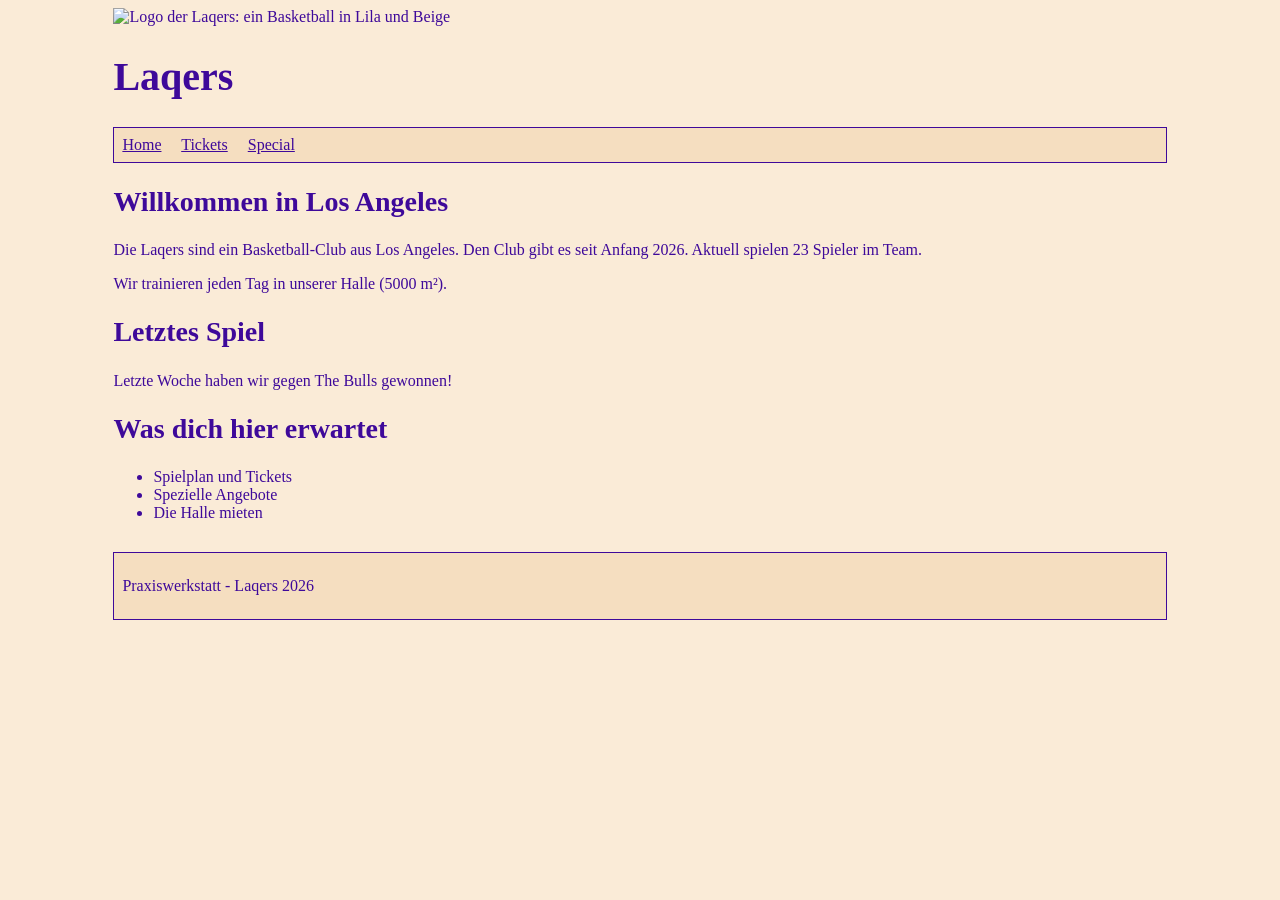
==== index.html @ 6dac9b4e "Add files via upload" ====
<!DOCTYPE html>
<html lang="de">

<head>
  <meta charset="UTF-8">
  <meta name="viewport" content="width=device-width, initial-scale=1.0">
  <title>Laqers - Home</title>
  <link rel="stylesheet" href="style.css">
</head>

<body>

  <header>
    <img src="bilder/logo.svg" alt="Logo der Laqers: ein Basketball in Lila und Beige">
    <h1>Laqers</h1>
    <nav>
      <a href="index.html">Home</a>
      <a href="seite2.html">Tickets</a>
      <a href="seite3.html">Special</a>
    </nav>
  </header>

  <main>

    <section>
      <h2>Willkommen in Los Angeles</h2>
      <p>Die Laqers sind ein Basketball-Club aus Los Angeles. Den Club gibt es seit Anfang 2026. Aktuell spielen 23 Spieler im Team.</p>
      <p>Wir trainieren jeden Tag in unserer Halle (5000 m²).</p>
    </section>

    <section>
      <h2>Letztes Spiel</h2>
      <p>Letzte Woche haben wir gegen The Bulls gewonnen!</p>
    </section>

    <section>
      <h2>Was dich hier erwartet</h2>
      <ul>
        <li>Spielplan und Tickets</li>
        <li>Spezielle Angebote</li>
        <li>Die Halle mieten</li>
      </ul>
    </section>

  </main>

  <footer>
    <p>Praxiswerkstatt - Laqers 2026</p>
    
  </footer>

</body>

</html>
---- style.css ----
/* Farbkonzept Laqers (maximal 3 Farben)
   1. Hintergrund:           antiquewhite
   2. Text, Links, Rahmen:   rgb(62, 9, 154)   (Lila)
   3. Boxen (Navigation, Footer): rgb(245, 222, 192)   (Beige)
   Schrift: cursive
*/

body {
  background-color: antiquewhite;
  color: rgb(62, 9, 154);
  font-family: cursive;
  font-size: 16px;
  margin-left: 3cm;
  margin-right: 3cm;
}

header img {
  width: 80px;
  height: 80px;
}

h1 {
  font-size: 40px;
}

h2 {
  font-size: 28px;
}

p, li {
  font-size: 16px;
}

nav {
  background-color: rgb(245, 222, 192);
  border: 1px solid rgb(62, 9, 154);
  padding: 8px;
}

a {
  color: rgb(62, 9, 154);
  margin-right: 2ch;
}

footer {
  background-color: rgb(245, 222, 192);
  border: 1px solid rgb(62, 9, 154);
  padding: 8px;
  margin-top: 30px;
}

/* Handy: schmale Bildschirme (z.B. 375px) */
@media (max-width: 600px) {
  body {
    margin-left: 1rem;
    margin-right: 1rem;
  }

  h1 {
    font-size: 30px;
  }

  h2 {
    font-size: 22px;
  }
}
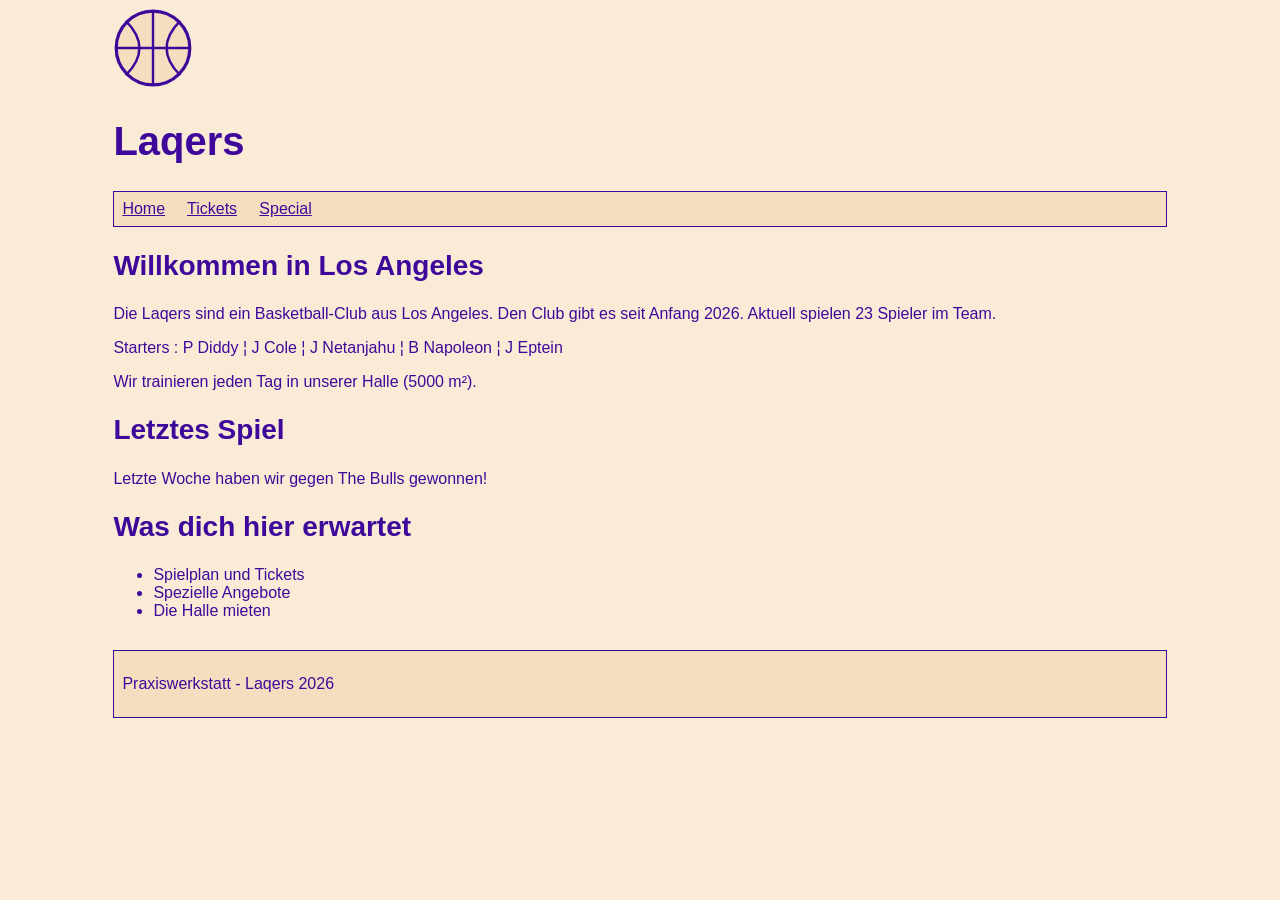
==== commit 5ebc776f: "Add starters information to Los Angeles section" ====
--- a/index.html
+++ b/index.html
@@ -25,6 +25,7 @@
     <section>
       <h2>Willkommen in Los Angeles</h2>
       <p>Die Laqers sind ein Basketball-Club aus Los Angeles. Den Club gibt es seit Anfang 2026. Aktuell spielen 23 Spieler im Team.</p>
+      <p>Starters : P Diddy ¦ J Cole  ¦ J Netanjahu ¦ B Napoleon  ¦ J Eptein</p>
       <p>Wir trainieren jeden Tag in unserer Halle (5000 m²).</p>
     </section>
 
--- a/style.css
+++ b/style.css
@@ -8,7 +8,7 @@
 body {
   background-color: antiquewhite;
   color: rgb(62, 9, 154);
-  font-family: cursive;
+  font-family: Arial, Helvetica, sans-serif;
   font-size: 16px;
   margin-left: 3cm;
   margin-right: 3cm;
